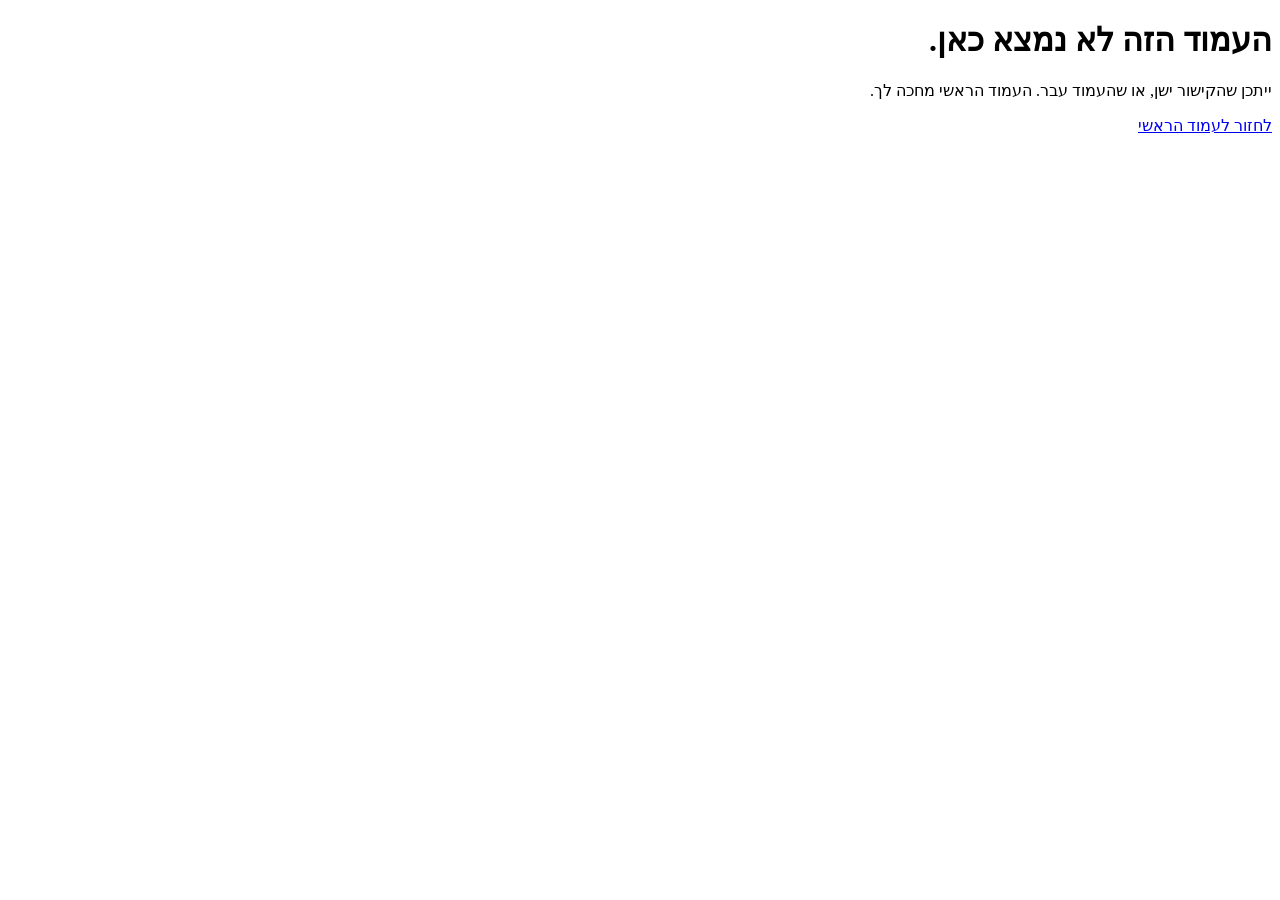
==== site/404/index.html @ c6ad9057 "release: prepare reviewed Yael Pages artifact Private source commit 1439d62eadd0df38debfa32510b1bb87" ====
<!DOCTYPE html><html class="displayfont_767674a1-module__KGap3W__variable assistant_7d8d4431-module__1VGTbG__variable" data-site-load="full" data-site-motion="motion" dir="rtl" lang="he"><head><meta charSet="utf-8"/><meta name="viewport" content="width=device-width, initial-scale=1"/><link rel="stylesheet" href="/_next/static/chunks/10g7p_bx_acnf.css" data-precedence="next"/><link rel="stylesheet" href="/_next/static/chunks/1oypqvua7jkfv.css" data-precedence="next"/><link rel="stylesheet" href="/_next/static/chunks/0d1dvf7zpcbxx.css" data-precedence="next"/><link rel="stylesheet" href="/_next/static/chunks/2xugo9pz1wbje.css" data-precedence="next"/><link rel="stylesheet" href="/_next/static/chunks/0p0m7jed095-4.css" data-precedence="next"/><link rel="stylesheet" href="/_next/static/chunks/3fwy2nk9q4k8o.css" data-precedence="next"/><link rel="stylesheet" href="/_next/static/chunks/18r8ufgiz_q63.css" data-precedence="next"/><meta name="next-size-adjust" content=""/><meta name="theme-color" content="#0C0812"/><title>יעל כהן | ביטחון עצמי וכריזמה מול קהל ומול מצלמה</title><meta name="description" content="סדנאות, פגישות אישיות וקורס דיגיטלי לבעלי עסקים, יזמים ומנהלים: ביטחון עצמי וכריזמה מבוססים על כלים של משחק. בבני ברק ובזום."/><meta name="robots" content="noindex, nofollow"/><link rel="canonical" href="https://yaelcohen1.com/"/><meta property="og:title" content="יעל כהן | ביטחון עצמי וכריזמה מול קהל ומול מצלמה"/><meta property="og:description" content="סדנאות, פגישות אישיות וקורס דיגיטלי לבעלי עסקים, יזמים ומנהלים: ביטחון עצמי וכריזמה מבוססים על כלים של משחק. בבני ברק ובזום."/><meta property="og:url" content="https://yaelcohen1.com/"/><meta property="og:site_name" content="יעל כהן"/><meta property="og:locale" content="he"/><meta property="og:image" content="https://yaelcohen1.com/social-card.jpg"/><meta property="og:image:width" content="1200"/><meta property="og:image:height" content="630"/><meta property="og:image:alt" content="יעל כהן | ביטחון עצמי וכריזמה מול קהל ומול מצלמה"/><meta property="og:type" content="website"/><meta name="twitter:card" content="summary_large_image"/><meta name="twitter:title" content="יעל כהן | ביטחון עצמי וכריזמה מול קהל ומול מצלמה"/><meta name="twitter:description" content="סדנאות, פגישות אישיות וקורס דיגיטלי לבעלי עסקים, יזמים ומנהלים: ביטחון עצמי וכריזמה מבוססים על כלים של משחק. בבני ברק ובזום."/><meta name="twitter:image" content="https://yaelcohen1.com/social-card.jpg"/><link rel="icon" href="/icon.png?icon.2yy-vzo0tah7v.png" sizes="512x512" type="image/png"/><script>(function(){try{var d=document.documentElement,p="motion";try{var r=window.localStorage.getItem("site-motion-preference"),v=r?JSON.parse(r):null;if(v&&v.version===1&&typeof v.reduced==="boolean"){p=v.reduced?"reduced":"motion"}}catch(e){}d.dataset.siteMotion=p}catch(e){}})();</script><script>(function(){try{var d=document.documentElement,n=navigator,c=n.connection||n.mozConnection||n.webkitConnection||null,l=0,f=0;if(c){if(c.saveData===true){l=1;f=1}var e=c.effectiveType;if(e==="slow-2g"||e==="2g")l=1}var m=n.deviceMemory;if(typeof m==="number"&&m>0&&m<=2)l=1;var h=n.hardwareConcurrency;if(typeof h==="number"&&h>0&&h<=2)l=1;if(l)d.setAttribute("data-site-load","lean");if(f)d.setAttribute("data-site-load-floor","lean")}catch(e){}})();</script><script>(function(){try{var d=document.documentElement,s=100,c=false,g=false,l=false;try{var r=window.localStorage.getItem("lp.a11y.v1"),v=r?JSON.parse(r):null;if(v&&v.version===1&&v.preferences){var p=v.preferences;if([100,110,125,150].indexOf(p.textScale)>-1){s=p.textScale}if(typeof p.contrast==="boolean"){c=p.contrast}if(typeof p.spacing==="boolean"){g=p.spacing}if(typeof p.links==="boolean"){l=p.links}}}catch(e){}d.setAttribute("data-a11y-text-scale",String(s));d.setAttribute("data-a11y-contrast",String(c));d.setAttribute("data-a11y-spacing",String(g));d.setAttribute("data-a11y-links",String(l))}catch(e){}})();</script></head><body><main class="section not-found" id="not-found"><div class="ui-container"><h1>העמוד הזה לא נמצא כאן.</h1><p>ייתכן שהקישור ישן, או שהעמוד עבר. העמוד הראשי מחכה לך.</p><p><a href="/">לחזור לעמוד הראשי</a></p></div></main></body></html>
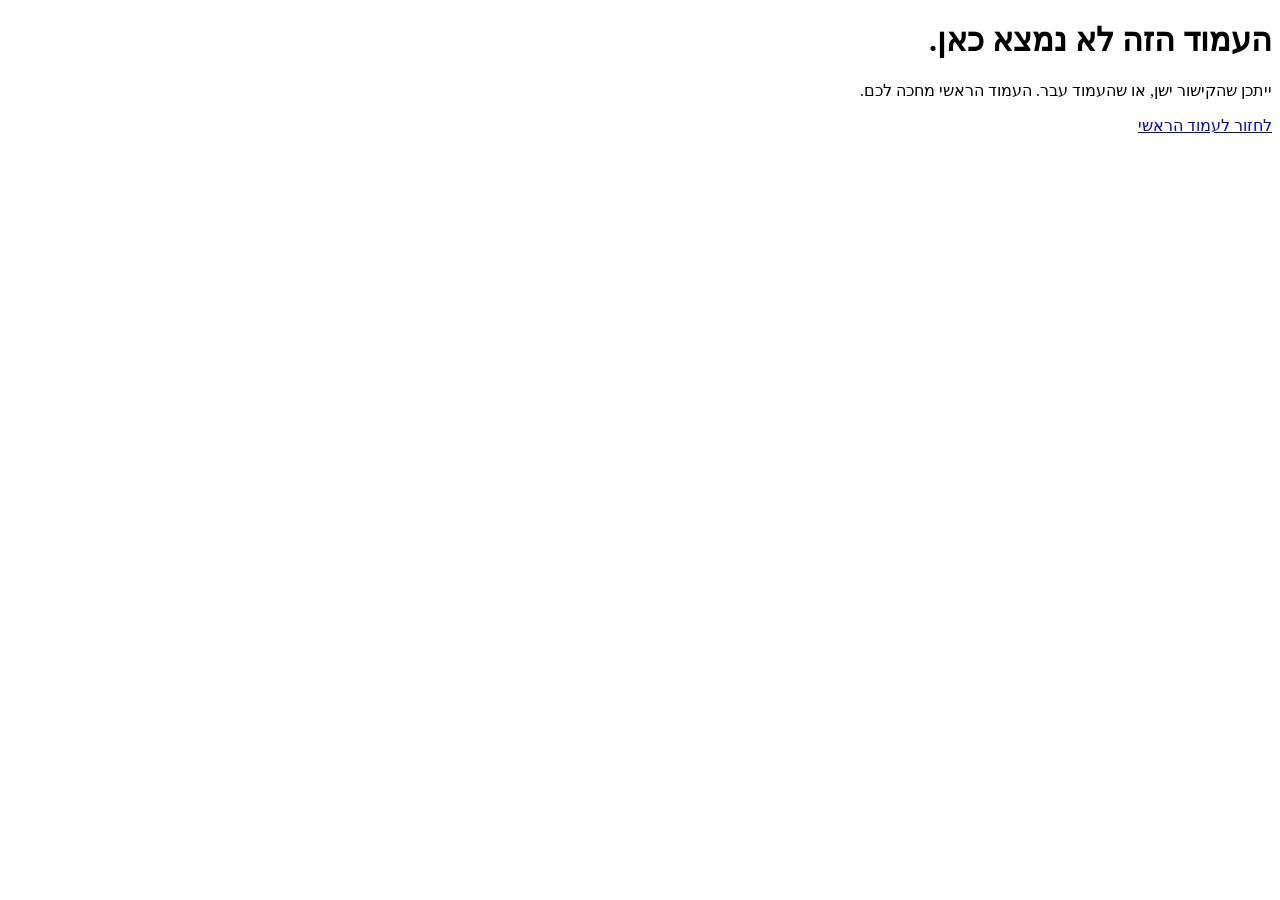
==== commit daae9a81: "release: prepare reviewed Yael Pages artifact (the stage hero, a258f02)" ====
--- a/site/404/index.html
+++ b/site/404/index.html
@@ -1 +1 @@
-<!DOCTYPE html><html class="displayfont_767674a1-module__KGap3W__variable assistant_7d8d4431-module__1VGTbG__variable" data-site-load="full" data-site-motion="motion" dir="rtl" lang="he"><head><meta charSet="utf-8"/><meta name="viewport" content="width=device-width, initial-scale=1"/><link rel="stylesheet" href="/_next/static/chunks/10g7p_bx_acnf.css" data-precedence="next"/><link rel="stylesheet" href="/_next/static/chunks/1oypqvua7jkfv.css" data-precedence="next"/><link rel="stylesheet" href="/_next/static/chunks/0d1dvf7zpcbxx.css" data-precedence="next"/><link rel="stylesheet" href="/_next/static/chunks/2xugo9pz1wbje.css" data-precedence="next"/><link rel="stylesheet" href="/_next/static/chunks/0p0m7jed095-4.css" data-precedence="next"/><link rel="stylesheet" href="/_next/static/chunks/3fwy2nk9q4k8o.css" data-precedence="next"/><link rel="stylesheet" href="/_next/static/chunks/18r8ufgiz_q63.css" data-precedence="next"/><meta name="next-size-adjust" content=""/><meta name="theme-color" content="#0C0812"/><title>יעל כהן | ביטחון עצמי וכריזמה מול קהל ומול מצלמה</title><meta name="description" content="סדנאות, פגישות אישיות וקורס דיגיטלי לבעלי עסקים, יזמים ומנהלים: ביטחון עצמי וכריזמה מבוססים על כלים של משחק. בבני ברק ובזום."/><meta name="robots" content="noindex, nofollow"/><link rel="canonical" href="https://yaelcohen1.com/"/><meta property="og:title" content="יעל כהן | ביטחון עצמי וכריזמה מול קהל ומול מצלמה"/><meta property="og:description" content="סדנאות, פגישות אישיות וקורס דיגיטלי לבעלי עסקים, יזמים ומנהלים: ביטחון עצמי וכריזמה מבוססים על כלים של משחק. בבני ברק ובזום."/><meta property="og:url" content="https://yaelcohen1.com/"/><meta property="og:site_name" content="יעל כהן"/><meta property="og:locale" content="he"/><meta property="og:image" content="https://yaelcohen1.com/social-card.jpg"/><meta property="og:image:width" content="1200"/><meta property="og:image:height" content="630"/><meta property="og:image:alt" content="יעל כהן | ביטחון עצמי וכריזמה מול קהל ומול מצלמה"/><meta property="og:type" content="website"/><meta name="twitter:card" content="summary_large_image"/><meta name="twitter:title" content="יעל כהן | ביטחון עצמי וכריזמה מול קהל ומול מצלמה"/><meta name="twitter:description" content="סדנאות, פגישות אישיות וקורס דיגיטלי לבעלי עסקים, יזמים ומנהלים: ביטחון עצמי וכריזמה מבוססים על כלים של משחק. בבני ברק ובזום."/><meta name="twitter:image" content="https://yaelcohen1.com/social-card.jpg"/><link rel="icon" href="/icon.png?icon.2yy-vzo0tah7v.png" sizes="512x512" type="image/png"/><script>(function(){try{var d=document.documentElement,p="motion";try{var r=window.localStorage.getItem("site-motion-preference"),v=r?JSON.parse(r):null;if(v&&v.version===1&&typeof v.reduced==="boolean"){p=v.reduced?"reduced":"motion"}}catch(e){}d.dataset.siteMotion=p}catch(e){}})();</script><script>(function(){try{var d=document.documentElement,n=navigator,c=n.connection||n.mozConnection||n.webkitConnection||null,l=0,f=0;if(c){if(c.saveData===true){l=1;f=1}var e=c.effectiveType;if(e==="slow-2g"||e==="2g")l=1}var m=n.deviceMemory;if(typeof m==="number"&&m>0&&m<=2)l=1;var h=n.hardwareConcurrency;if(typeof h==="number"&&h>0&&h<=2)l=1;if(l)d.setAttribute("data-site-load","lean");if(f)d.setAttribute("data-site-load-floor","lean")}catch(e){}})();</script><script>(function(){try{var d=document.documentElement,s=100,c=false,g=false,l=false;try{var r=window.localStorage.getItem("lp.a11y.v1"),v=r?JSON.parse(r):null;if(v&&v.version===1&&v.preferences){var p=v.preferences;if([100,110,125,150].indexOf(p.textScale)>-1){s=p.textScale}if(typeof p.contrast==="boolean"){c=p.contrast}if(typeof p.spacing==="boolean"){g=p.spacing}if(typeof p.links==="boolean"){l=p.links}}}catch(e){}d.setAttribute("data-a11y-text-scale",String(s));d.setAttribute("data-a11y-contrast",String(c));d.setAttribute("data-a11y-spacing",String(g));d.setAttribute("data-a11y-links",String(l))}catch(e){}})();</script></head><body><main class="section not-found" id="not-found"><div class="ui-container"><h1>העמוד הזה לא נמצא כאן.</h1><p>ייתכן שהקישור ישן, או שהעמוד עבר. העמוד הראשי מחכה לך.</p><p><a href="/">לחזור לעמוד הראשי</a></p></div></main></body></html>
+<!DOCTYPE html><html class="displayfont_767674a1-module__KGap3W__variable assistant_7d8d4431-module__1VGTbG__variable" data-site-load="full" data-site-motion="motion" dir="rtl" lang="he"><head><meta charSet="utf-8"/><meta name="viewport" content="width=device-width, initial-scale=1"/><link rel="stylesheet" href="/_next/static/chunks/10g7p_bx_acnf.css" data-precedence="next"/><link rel="stylesheet" href="/_next/static/chunks/1k423g0f9v9a6.css" data-precedence="next"/><link rel="stylesheet" href="/_next/static/chunks/0d1dvf7zpcbxx.css" data-precedence="next"/><link rel="stylesheet" href="/_next/static/chunks/2oz4yfwsqybaf.css" data-precedence="next"/><link rel="stylesheet" href="/_next/static/chunks/0p0m7jed095-4.css" data-precedence="next"/><link rel="stylesheet" href="/_next/static/chunks/3fwy2nk9q4k8o.css" data-precedence="next"/><link rel="stylesheet" href="/_next/static/chunks/0nfc3ris_m9f_.css" data-precedence="next"/><style data-precedence="default" data-href="yv-accent-root">:root{--font-accent-family:'accentFont', 'accentFont Fallback', Comic Sans MS, cursive;}</style><meta name="next-size-adjust" content=""/><meta name="theme-color" content="#0C0812"/><title>יעל כהן | ביטחון עצמי וכריזמה מול קהל ומול מצלמה</title><meta name="description" content="סדנאות, פגישות אישיות וקורס דיגיטלי לבעלי עסקים, יזמים ומנהלים: ביטחון עצמי וכריזמה בכלים של שחקנים. בבני ברק, בתל אביב ובזום."/><meta name="robots" content="noindex, nofollow"/><link rel="canonical" href="https://yaelcohen1.com/"/><meta property="og:title" content="יעל כהן | ביטחון עצמי וכריזמה מול קהל ומול מצלמה"/><meta property="og:description" content="סדנאות, פגישות אישיות וקורס דיגיטלי לבעלי עסקים, יזמים ומנהלים: ביטחון עצמי וכריזמה בכלים של שחקנים. בבני ברק, בתל אביב ובזום."/><meta property="og:url" content="https://yaelcohen1.com/"/><meta property="og:site_name" content="יעל כהן"/><meta property="og:locale" content="he"/><meta property="og:image" content="https://yaelcohen1.com/social-card.jpg"/><meta property="og:image:width" content="1200"/><meta property="og:image:height" content="630"/><meta property="og:image:alt" content="יעל כהן | ביטחון עצמי וכריזמה מול קהל ומול מצלמה"/><meta property="og:type" content="website"/><meta name="twitter:card" content="summary_large_image"/><meta name="twitter:title" content="יעל כהן | ביטחון עצמי וכריזמה מול קהל ומול מצלמה"/><meta name="twitter:description" content="סדנאות, פגישות אישיות וקורס דיגיטלי לבעלי עסקים, יזמים ומנהלים: ביטחון עצמי וכריזמה בכלים של שחקנים. בבני ברק, בתל אביב ובזום."/><meta name="twitter:image" content="https://yaelcohen1.com/social-card.jpg"/><link rel="icon" href="/icon.png?icon.2yy-vzo0tah7v.png" sizes="512x512" type="image/png"/><script>(function(){try{var d=document.documentElement,p="motion";try{var r=window.localStorage.getItem("site-motion-preference"),v=r?JSON.parse(r):null;if(v&&v.version===1&&typeof v.reduced==="boolean"){p=v.reduced?"reduced":"motion"}}catch(e){}d.dataset.siteMotion=p}catch(e){}})();</script><script>(function(){try{var d=document.documentElement,n=navigator,c=n.connection||n.mozConnection||n.webkitConnection||null,l=0,f=0;if(c){if(c.saveData===true){l=1;f=1}var e=c.effectiveType;if(e==="slow-2g"||e==="2g")l=1}var m=n.deviceMemory;if(typeof m==="number"&&m>0&&m<=2)l=1;var h=n.hardwareConcurrency;if(typeof h==="number"&&h>0&&h<=2)l=1;if(l)d.setAttribute("data-site-load","lean");if(f)d.setAttribute("data-site-load-floor","lean")}catch(e){}})();</script><script>(function(){try{var d=document.documentElement,s=100,c=false,g=false,l=false;try{var r=window.localStorage.getItem("lp.a11y.v1"),v=r?JSON.parse(r):null;if(v&&v.version===1&&v.preferences){var p=v.preferences;if([100,110,125,150].indexOf(p.textScale)>-1){s=p.textScale}if(typeof p.contrast==="boolean"){c=p.contrast}if(typeof p.spacing==="boolean"){g=p.spacing}if(typeof p.links==="boolean"){l=p.links}}}catch(e){}d.setAttribute("data-a11y-text-scale",String(s));d.setAttribute("data-a11y-contrast",String(c));d.setAttribute("data-a11y-spacing",String(g));d.setAttribute("data-a11y-links",String(l))}catch(e){}})();</script></head><body><main class="section not-found" id="not-found"><div class="ui-container"><h1>העמוד הזה לא נמצא כאן.</h1><p>ייתכן שהקישור ישן, או שהעמוד עבר. העמוד הראשי מחכה לכם.</p><p><a href="/">לחזור לעמוד הראשי</a></p></div></main></body></html>
